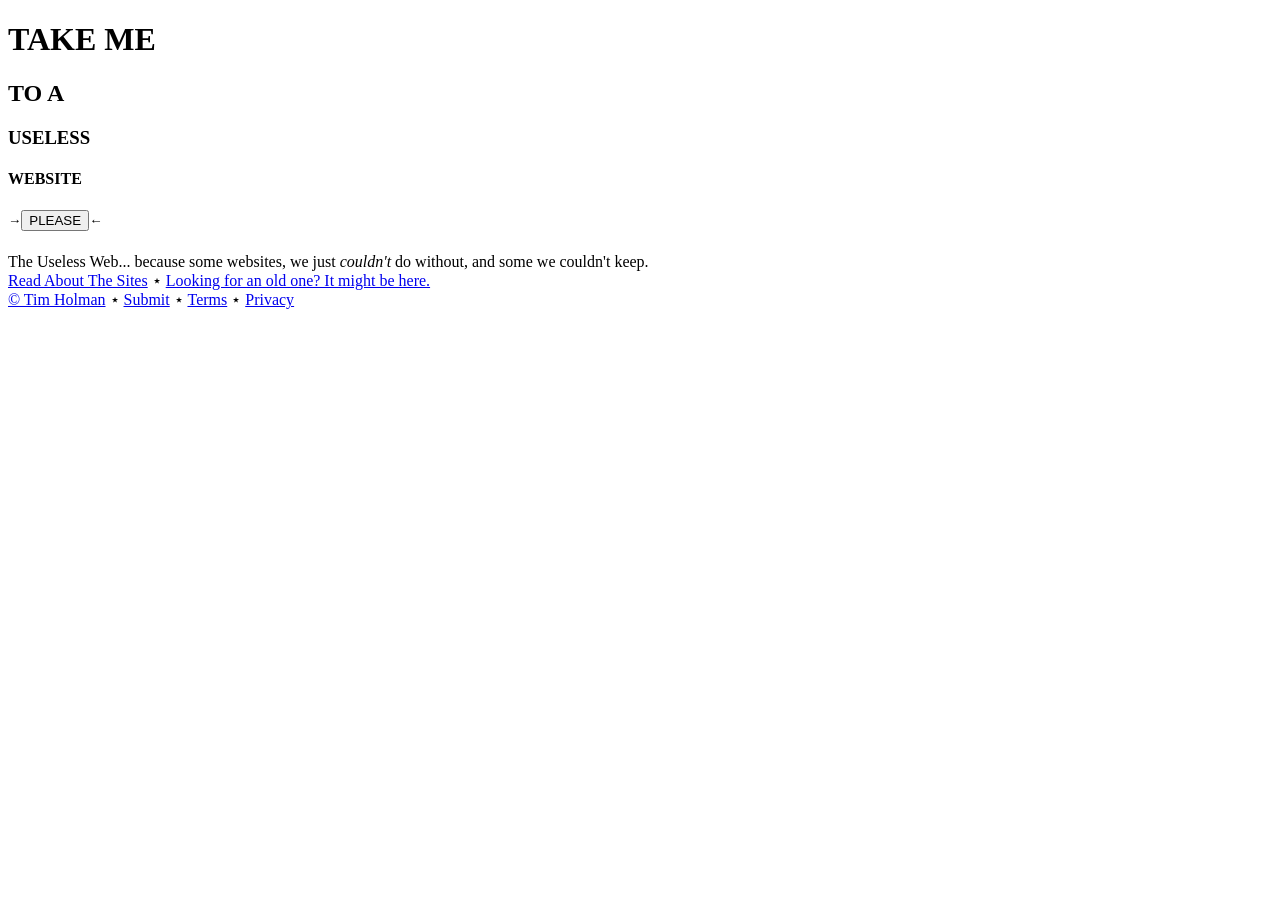
==== tugaslj.html @ 118b5eee "Add files via upload" ====
<!DOCTYPE html>
<html lang="en">
<head>
    <meta charset="UTF-8">
    <meta http-equiv="X-UA-Compatible" content="IE=edge">
    <meta name="viewport" content="width=device-width, initial-scale=1.0">

    <link href="https://fonts.googleapis.com/css?family=Josefin+Slab&display=swap" rel="stylesheet">
    <link href="assetslj/styletgs.css" rel="stylesheet">

    <title>The Useless Web</title>
</head>
<body>

    <hgroup>
        <h1>TAKE ME</h1>
        <h2>TO A</h2>
        <h3>USELESS</h3>
        <h4>WEBSITE</h4>
        <h5>&rarr;<button id="button">PLEASE</button>&larr;</h5>
    </hgroup>

    <div class="sharing">
        <span class="text">The Useless Web... because some websites, we just <i>couldn't</i> do without, and some we couldn't keep.</span>

        <div class="more">
            <a href="#">Read About The Sites</a>
            &#8902;
            <a href="#">Looking for an old one? It might be here.</a>
        </div>

        <div class="links">
            <a href="#">&copy; Tim Holman</a> &#8902;
            <a href="#">Submit</a> &#8902;
            <a href="#">Terms</a> &#8902;
            <a href="#">Privacy</a>
        </div>
    </div>

</body>
</html>
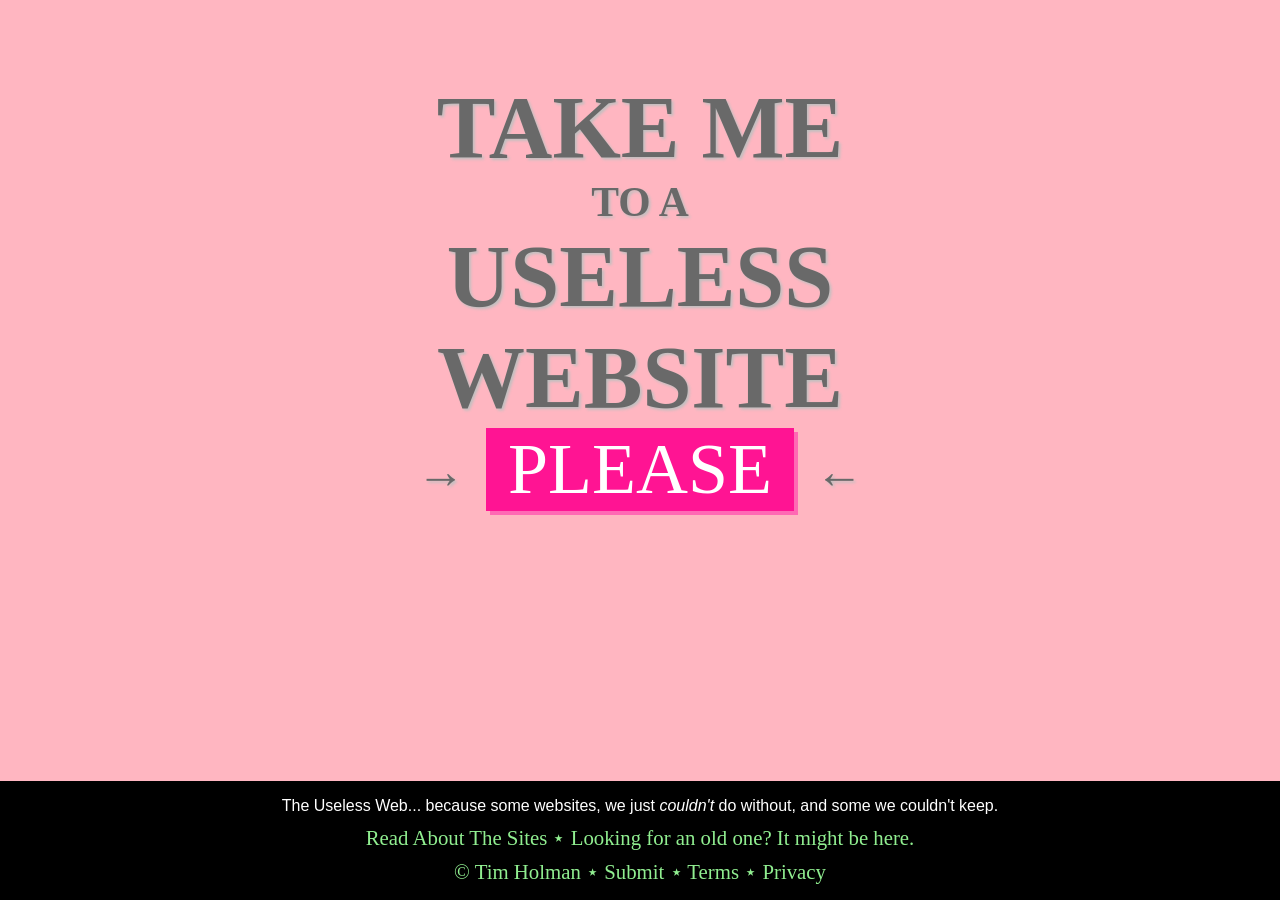
==== commit 4c569075: "Add files via upload" ====
--- a/tugaslj.html
+++ b/tugaslj.html
@@ -6,7 +6,7 @@
     <meta name="viewport" content="width=device-width, initial-scale=1.0">
 
     <link href="https://fonts.googleapis.com/css?family=Josefin+Slab&display=swap" rel="stylesheet">
-    <link href="assetslj/styletgs.css" rel="stylesheet">
+    <link href="assetslj2/styletgs.css" rel="stylesheet">
 
     <title>The Useless Web</title>
 </head>
--- a/assetslj2/styletgs.css
+++ b/assetslj2/styletgs.css
@@ -0,0 +1,121 @@
+:root {
+    --main-color : deeppink;
+    --main-color-hover : mediumvioletred;
+    --dark-color : black;
+    --green-color : lightgreen;
+}
+
+* {
+    box-sizing: border-box;
+}
+
+html, body {
+    padding: 0;
+    margin: 0;
+    font-family: 'Josefin Slab', Georgia, serif;
+    color: dimgray;
+    text-align: center;
+    background-color: lightpink;
+}
+
+/* JUDUL */
+hgroup {
+    padding-top: 6%;
+    padding-bottom: 150px;
+}
+
+hgroup h1, hgroup h2, hgroup h3, hgroup h4, hgroup h5 {
+    margin: 0;
+    text-shadow: 2px 2px 3px silver;
+}
+
+h1, h3, h4 {
+    font-size: 5.5rem;
+}
+
+h2 {
+    font-size: 2.6rem;
+}
+
+h5 {
+    font-size: 3rem;
+}
+/* END OF JUDUL */
+
+/* TOMBOL */
+button {
+    padding: 0 0.3em;
+    margin: 0 0.3em;
+    background-color: var(--main-color);
+    color: white;
+    border: none;
+    font-family: inherit;
+    font-size: 1.5em;
+    box-shadow: 4px 4px 0 hotpink;
+}
+
+button:hover {
+    background-color: var(--main-color-hover);
+    transition: all 0.3s;
+}
+/* END OF TOMBOL */
+
+/* BAGIAN BAWAH */
+.sharing {
+    position: fixed;
+    bottom: 0;
+    width: 100%;
+    padding: 1em;
+    background-color: var(--dark-color);
+    color: white;
+}
+
+.sharing .text {
+    font-family: Arial, sans-serif;
+}
+
+.sharing .more, .sharing .links {
+    margin-top: 0.5em;
+    font-size: 1.3rem;
+    color: var(--green-color);
+}
+
+.sharing a {
+    color: var(--green-color);
+    text-decoration: none;
+}
+
+.sharing a:hover {
+    text-decoration: underline;
+}
+/* END OF BAGIAN BAWAH */
+
+/* BREAKPOINT TABLET */
+@media screen and (max-width: 768px) {
+    h1, h3, h4 {
+        font-size: 4rem;
+    }
+    h2 {
+        font-size: 2rem;
+    }
+    h5 {
+        font-size: 2.4rem;
+    }
+}
+
+/* BREAKPOINT HANDPHONE */
+@media screen and (max-width: 481px) {
+    h1, h3, h4 {
+        font-size: 2.8rem;
+    }
+    h2 {
+        font-size: 1.6rem;
+    }
+    h5 {
+        font-size: 1.8rem;
+    }
+    .sharing {
+        position: static;
+    }
+}
+/* END OF BREAKPOINT */
